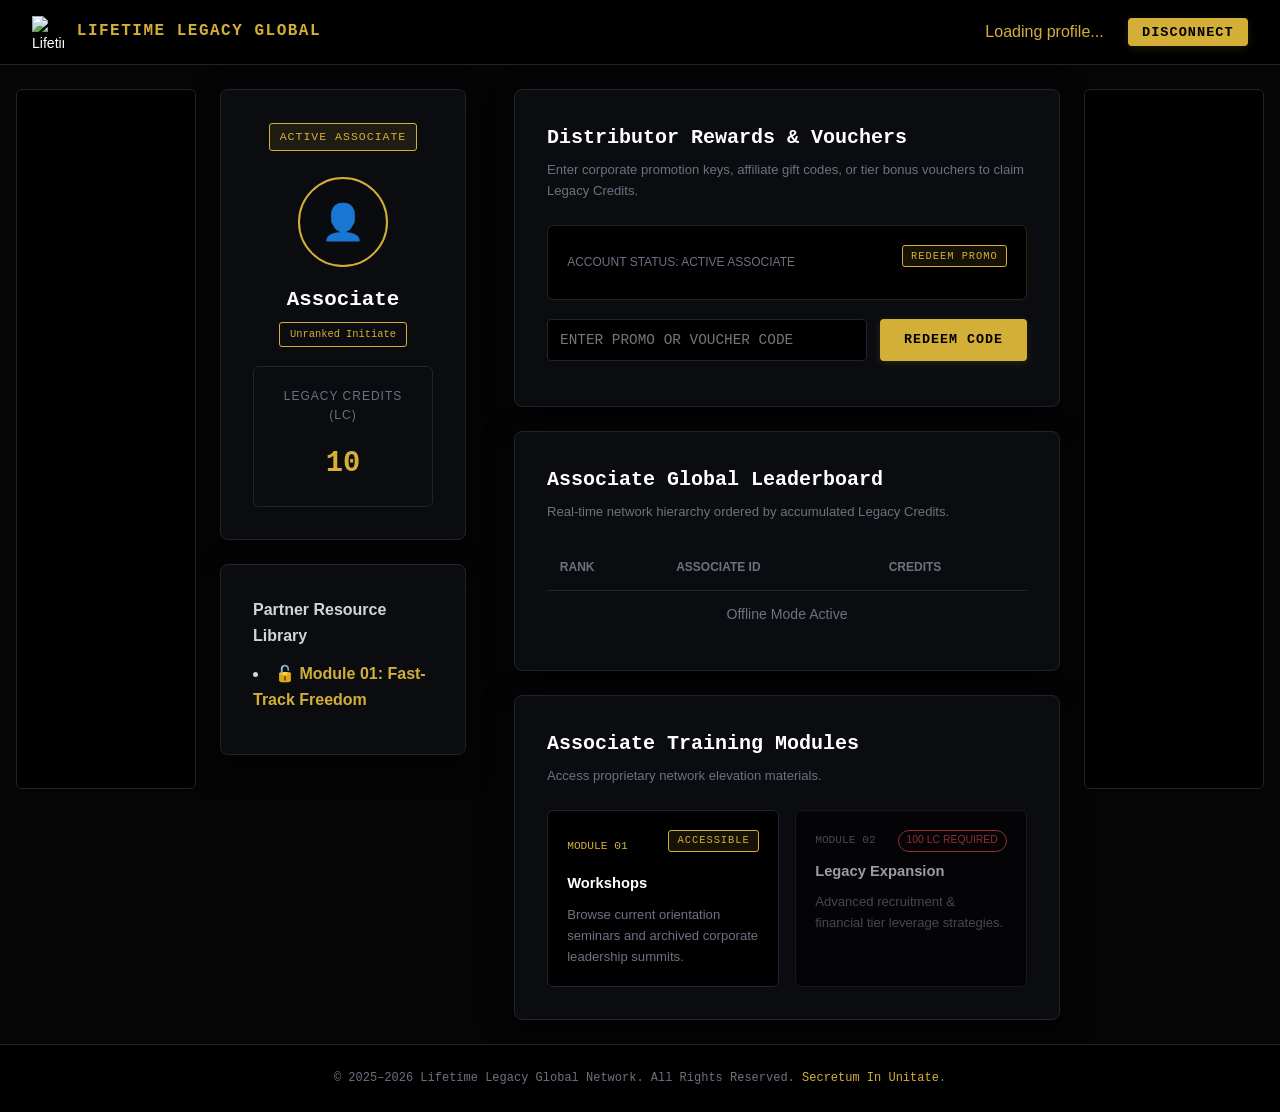
==== dashboard.html @ cfa771df "Update dashboard.html" ====
<!DOCTYPE html>
<html lang="en">
<head>
    <meta charset="UTF-8">
    <meta name="viewport" content="width=device-width, initial-scale=1.0">
    <title>Associate Portal | Lifetime Legacy Global</title>
    <link rel="stylesheet" href="style.css">
    <!-- Lifetime Legacy Global Favicon -->
    <link rel="icon" type="image/x-icon" href="https://raw.githubusercontent.com/CEOofBruh/Lifetime-Legacy-Global/refs/heads/main/LLG%20-%20Icon.ico">
    <!-- Supabase JS Client library -->
    <script src="https://cdn.jsdelivr.net/npm/@supabase/supabase-js@2"></script>
    <script src="script.js?v=12" defer></script>
</head>
<body data-system-epoch="2026">

    <!-- Header Navigation -->
    <header>
        <nav>
            <a href="dashboard.html" class="logo-link">
                <img 
                    src="https://raw.githubusercontent.com/CEOofBruh/Lifetime-Legacy-Global/refs/heads/main/LLG%20-%20Icon.ico" 
                    alt="Lifetime Legacy Global Logo" 
                    id="brand-logo" 
                    class="logo-img" 
                    data-tier-id="0"
                >
                <span class="logo-text">LIFETIME LEGACY GLOBAL</span>
            </a>
            <ul>
                <li class="nav-user-status">
                    <span id="navUser" class="gold-text">Loading profile...</span>
                </li>
                <li>
                    <button id="logoutBtn" onclick="handleLogout()" class="btn-primary" style="padding: 0.4rem 0.9rem; font-size: 0.85rem;">Disconnect</button>
                </li>
            </ul>
        </nav>
    </header>

    <!-- 3-COLUMN INTEGRATED LAYOUT -->
    <div class="page-with-wings-layout">

        <!-- LEFT SIDEBAR MEDIA STREAM -->
        <aside class="wing-sidebar left-wing">
            <div class="media-stream-frame">
                <video autoplay loop muted playsinline preload="auto" class="stream-video-element">
                    <source src="./vid-left.mp4" type="video/mp4">
                    Your browser does not support HTML5 video.
                </video>
            </div>
        </aside>

        <!-- MAIN DASHBOARD CONTENT COLUMN -->
        <div class="main-content-column">
            <div class="hero-wrapper" style="padding: 0;">
                
                <!-- INNER DASHBOARD GRID -->
                <div class="hero-container" style="align-items: start; grid-template-columns: minmax(240px, 280px) 1fr;">
                    
                    <!-- Left Profile & Resources Sidebar -->
                    <aside class="hero-content">
                        
                        <!-- Profile Card -->
                        <div class="auth-card" style="margin-bottom: 1.5rem; text-align: center;">
                            <span class="hero-tag">Active Associate</span>
                            
                            <!-- Avatar Upload Trigger -->
                            <div class="avatar-container" onclick="document.getElementById('avatarInput').click();" title="Click to upload custom avatar" style="cursor: pointer; position: relative; width: 90px; height: 90px; margin: 0.8rem auto 1rem auto;">
                                <div class="avatar-circle" id="avatarDisplay" style="width: 100%; height: 100%; border-radius: 50%; border: 2px solid var(--gold); overflow: hidden; display: flex; align-items: center; justify-content: center; background: rgba(10, 12, 16, 0.8);">
                                    <span class="avatar-icon" id="avatarFallback" style="font-size: 2.2rem;">👤</span>
                                    <img id="avatarImage" src="" alt="Avatar" style="display: none; width: 100%; height: 100%; object-fit: cover;" />
                                </div>
                            </div>

                            <!-- Hidden File Input -->
                            <input type="file" id="avatarInput" accept="image/*" style="display: none;">

                            <h2 id="profileName" style="font-size: 1.3rem; margin-bottom: 0.2rem;">Associate</h2>
                            <div class="tier-badge" id="profileRank" style="margin-bottom: 1.2rem;">Unranked Initiate</div>
                            
                            <div class="feature-card" style="flex-direction: column; align-items: center; text-align: center; background: rgba(10, 12, 16, 0.6); margin-bottom: 0;">
                                <span style="font-size: 0.75rem; text-transform: uppercase; color: var(--text-muted); letter-spacing: 1px;">Legacy Credits (LC)</span>
                                <span id="coinBalance" class="gold-text" style="font-size: 1.8rem; font-weight: bold; font-family: var(--font-mono);">0</span>
                            </div>
                        </div>

                        <!-- Partner Resource Library Card -->
                        <div class="auth-card">
                            <h4 style="color: var(--text-main); margin-bottom: 0.8rem; font-size: 1rem;">Partner Resource Library</h4>
                            <div id="unlockedArchiveList" class="unlocked-links-container">
                                <p style="font-size: 0.85rem; color: var(--text-muted); font-style: italic;">
                                    No bonus resources unlocked yet. Enter promo codes on the portal to access premium training.
                                </p>
                            </div>
                        </div>

                    </aside>

                    <!-- Right Main Content Area -->
                    <main class="hero-content" style="display: flex; flex-direction: column; gap: 1.5rem;">
                        
                        <!-- Corporate Rewards & Promo Redemption Portal -->
                        <div class="auth-card">
                            <h2>Distributor Rewards & Vouchers</h2>
                            <p class="subtitle">Enter corporate promotion keys, affiliate gift codes, or tier bonus vouchers to claim Legacy Credits.</p>

                            <!-- Clean Corporate Status Box -->
                            <div class="feature-card" style="margin-bottom: 1.2rem; border-color: rgba(212, 175, 55, 0.2); flex-direction: row; justify-content: space-between; align-items: center;">
                                <span style="font-size: 0.75rem; color: var(--text-muted); font-family: var(--font-primary);">ACCOUNT STATUS: ACTIVE ASSOCIATE</span>
                                <span class="hero-tag" style="margin: 0; padding: 0.1rem 0.5rem; font-size: 0.65rem;">REDEEM PROMO</span>
                            </div>
                            
                            <form id="quizForm">
                                <div class="form-group" style="display: flex; gap: 0.8rem; margin-bottom: 0;">
                                    <input type="text" id="answerInput" placeholder="ENTER PROMO OR VOUCHER CODE" autocomplete="off" required style="font-family: var(--font-mono); text-transform: uppercase;">
                                    <button type="submit" class="btn-primary" style="width: auto; padding: 0 1.5rem; white-space: nowrap;">Redeem Code</button>
                                </div>
                            </form>
                            <div id="quizFeedback" class="status-message" style="text-align: left;"></div>
                        </div>

                        <!-- Global Leaderboard Section -->
                        <div class="auth-card">
                            <h2>Associate Global Leaderboard</h2>
                            <p class="subtitle">Real-time network hierarchy ordered by accumulated Legacy Credits.</p>
                            
                            <div style="overflow-x: auto; -webkit-overflow-scrolling: touch;">
                                <table class="leaderboard-table" style="width: 100%; border-collapse: collapse; text-align: left; font-size: 0.88rem; min-width: 480px;">
                                    <thead>
                                        <tr style="border-bottom: 1px solid var(--card-border); color: var(--text-muted); font-size: 0.75rem; text-transform: uppercase;">
                                            <th style="padding: 0.8rem;">Rank</th>
                                            <th style="padding: 0.8rem;">Associate ID</th>
                                            <th style="padding: 0.8rem;">Credits</th>
                                        </tr>
                                    </thead>
                                    <tbody id="leaderboardBody">
                                        <tr>
                                            <td colspan="3" style="text-align:center; padding: 1.5rem; color: var(--text-muted);">
                                                Querying network ledger...
                                            </td>
                                        </tr>
                                    </tbody>
                                </table>
                            </div>
                        </div>

                        <!-- Corporate Training Modules -->
                        <div class="auth-card">
                            <h2>Associate Training Modules</h2>
                            <p class="subtitle">Access proprietary network elevation materials.</p>
                            
                            <div style="display: grid; grid-template-columns: repeat(auto-fit, minmax(200px, 1fr)); gap: 1rem; margin-top: 1rem;">
                                
                                <!-- Active Module 01 card linking to workshops.html -->
                                <a href="workshops.html" class="feature-card" style="flex-direction: column; gap: 0.5rem; text-decoration: none; color: inherit; transition: transform 0.2s; margin-bottom: 0;" data-node-id="1" onmouseover="this.style.transform='translateY(-2px)'" onmouseout="this.style.transform='translateY(0)'">
                                    <div style="display: flex; justify-content: space-between; width: 100%; align-items: center;">
                                        <span style="font-size: 0.7rem; color: var(--gold); font-family: var(--font-mono);">MODULE 01</span>
                                        <span class="hero-tag" style="margin: 0; padding: 0.1rem 0.5rem; font-size: 0.65rem;">ACCESSIBLE</span>
                                    </div>
                                    <h4 style="margin: 0;">Workshops</h4>
                                    <p>Browse current orientation seminars and archived corporate leadership summits.</p>
                                </a>

                                <div class="feature-card" style="flex-direction: column; gap: 0.5rem; opacity: 0.6; margin-bottom: 0;" data-node-id="2">
                                    <div style="display: flex; justify-content: space-between; width: 100%; align-items: center;">
                                        <span style="font-size: 0.7rem; color: var(--text-muted); font-family: var(--font-mono);">MODULE 02</span>
                                        <span id="badge-m2" style="font-size: 0.65rem; color: var(--accent-red); border: 1px solid var(--accent-red); padding: 0.1rem 0.5rem; border-radius: 12px;">100 LC REQUIRED</span>
                                    </div>
                                    <h4 style="margin: 0;">Legacy Expansion</h4>
                                    <p>Advanced recruitment & financial tier leverage strategies.</p>
                                </div>

                            </div>
                        </div>

                    </main>
                </div>
            </div>
        </div>

        <!-- RIGHT SIDEBAR MEDIA STREAM -->
        <aside class="wing-sidebar right-wing">
            <div class="media-stream-frame">
                <video autoplay loop muted playsinline preload="auto" class="stream-video-element">
                    <source src="./vid-right.mp4" type="video/mp4">
                    Your browser does not support HTML5 video.
                </video>
            </div>
        </aside>

    </div>

    <!-- Footer -->
    <footer>
        <p>&copy; 2025–<span id="current-year">2026</span> Lifetime Legacy Global Network. All Rights Reserved. <span class="latin-motto" title="Look beneath the surface">Secretum In Unitate</span>.</p>
    </footer>

</body>
</html>
---- style.css ----
/* ==========================================
   LIFETIME LEGACY GLOBAL - UNIFIED STYLESHEET
   Aesthetic: Noir Brutalism x MLM Hustle
   ========================================== */

:root {
    --bg-main: #050505;
    --card-bg: #0a0c10;
    --card-border: #1f242d;
    --text-main: #d1d5db;
    --text-muted: #6b7280;
    --gold: #d4af37;
    --gold-bright: #ffd700;
    --accent-red: #ef4444;
    --font-mono: 'Courier New', Courier, monospace;
    --font-primary: -apple-system, BlinkMacSystemFont, "Segoe UI", Roboto, Helvetica, Arial, sans-serif;
}

* {
    box-sizing: border-box;
    margin: 0;
    padding: 0;
}

body {
    background-color: var(--bg-main);
    color: var(--text-main);
    font-family: var(--font-primary);
    line-height: 1.6;
    min-height: 100vh;
    display: flex;
    flex-direction: column;
}

/* ==========================================
   HEADER & NAVIGATION
   ========================================== */
header {
    background: #000;
    border-bottom: 1px solid var(--card-border);
    padding: 1rem 2rem;
    position: relative;
    z-index: 100;
}

nav {
    display: flex;
    justify-content: space-between;
    align-items: center;
    max-width: 1700px;
    margin: 0 auto;
}

.logo-link {
    display: flex;
    align-items: center;
    gap: 0.8rem;
    text-decoration: none;
    color: #fff;
    transition: opacity 0.2s ease, transform 0.2s ease;
}

.logo-link:hover {
    opacity: 0.9;
    transform: translateY(-1px);
}

.logo-img {
    width: 32px;
    height: 32px;
    object-fit: contain;
}

.logo-text {
    font-family: var(--font-mono);
    font-weight: bold;
    letter-spacing: 1.5px;
    font-size: 1rem;
    color: var(--gold);
    transition: color 0.2s ease;
}

.logo-link:hover .logo-text {
    color: var(--gold-bright);
}

nav ul {
    display: flex;
    list-style: none;
    gap: 1.5rem;
    align-items: center;
}

nav a {
    color: var(--text-main);
    text-decoration: none;
    font-size: 0.88rem;
    transition: color 0.2s ease, text-shadow 0.2s ease;
}

nav a:hover {
    color: var(--gold-bright);
    text-shadow: 0 0 8px rgba(212, 175, 55, 0.4);
}

.gold-text {
    color: var(--gold) !important;
}

/* ==========================================
   PUBLIC PAGES HERO (INDEX & SIGNUP)
   ========================================== */
.hero-wrapper {
    flex: 1;
    display: flex;
    align-items: center;
    justify-content: center;
    padding: 3rem 1.5rem;
    width: 100%;
}

.hero-container {
    display: grid;
    grid-template-columns: 1fr 420px;
    gap: 3rem;
    max-width: 1100px;
    width: 100%;
    margin: 0 auto;
    align-items: center;
}

.hero-title {
    font-size: 2.8rem;
    font-weight: 800;
    line-height: 1.15;
    color: #fff;
    margin: 0.8rem 0 1rem 0;
    letter-spacing: -0.5px;
}

.hero-subtitle {
    font-size: 1rem;
    color: var(--text-main);
    margin-bottom: 2rem;
    max-width: 580px;
}

/* ==========================================
   BUTTONS & FORM INPUTS
   ========================================== */
.btn-primary {
    display: inline-block;
    width: 100%;
    background: var(--gold);
    color: #000;
    font-weight: bold;
    font-family: var(--font-mono);
    border: none;
    padding: 0.75rem 1rem;
    border-radius: 4px;
    cursor: pointer;
    text-transform: uppercase;
    letter-spacing: 1px;
    transition: all 0.2s cubic-bezier(0.16, 1, 0.3, 1);
    box-shadow: 0 2px 8px rgba(212, 175, 55, 0.15);
}

.btn-primary:hover {
    background: var(--gold-bright);
    transform: translateY(-2px);
    box-shadow: 0 6px 18px rgba(255, 215, 0, 0.35);
}

.btn-primary:active {
    transform: translateY(0);
    box-shadow: 0 2px 4px rgba(212, 175, 55, 0.2);
}

.btn-secondary {
    background: transparent;
    color: var(--text-main);
    border: 1px solid var(--card-border);
    font-family: var(--font-mono);
    padding: 0.5rem 1rem;
    border-radius: 4px;
    cursor: pointer;
    transition: all 0.2s ease;
}

.btn-secondary:hover {
    border-color: var(--gold);
    color: var(--gold-bright);
    background: rgba(212, 175, 55, 0.05);
    transform: translateY(-1px);
    box-shadow: 0 4px 12px rgba(0, 0, 0, 0.5);
}

.form-group {
    margin-bottom: 1.2rem;
}

.form-group label {
    display: block;
    font-size: 0.82rem;
    color: var(--text-main);
    margin-bottom: 0.4rem;
}

input[type="text"],
input[type="email"],
input[type="password"] {
    width: 100%;
    background: #000;
    border: 1px solid var(--card-border);
    color: #fff;
    padding: 0.75rem;
    border-radius: 4px;
    font-size: 0.9rem;
    outline: none;
    transition: all 0.2s ease;
}

input[type="text"]:hover,
input[type="email"]:hover,
input[type="password"]:hover {
    border-color: rgba(212, 175, 55, 0.5);
}

input[type="text"]:focus,
input[type="email"]:focus,
input[type="password"]:focus {
    border-color: var(--gold);
    box-shadow: 0 0 10px rgba(212, 175, 55, 0.2);
    background: #050608;
}

/* ==========================================
   CARDS & BRUTALIST COMPONENTS
   ========================================== */
.auth-card {
    background: var(--card-bg);
    border: 1px solid var(--card-border);
    border-radius: 8px;
    padding: 2rem;
    box-shadow: 0 10px 30px rgba(0, 0, 0, 0.7);
    transition: border-color 0.2s ease, box-shadow 0.2s ease;
}

.auth-card:hover {
    border-color: rgba(212, 175, 55, 0.3);
    box-shadow: 0 12px 35px rgba(0, 0, 0, 0.85);
}

.auth-card h2 {
    font-family: var(--font-mono);
    font-size: 1.25rem;
    color: #fff;
    margin-bottom: 0.3rem;
}

.auth-card p.subtitle {
    font-size: 0.82rem;
    color: var(--text-muted);
    margin-bottom: 1.5rem;
}

.feature-card {
    display: flex;
    gap: 1rem;
    padding: 1.2rem;
    background: #000;
    border: 1px solid var(--card-border);
    border-radius: 6px;
    margin-bottom: 1rem;
    transition: all 0.25s ease;
}

.feature-card:hover {
    border-color: var(--gold);
    transform: translateY(-2px);
    box-shadow: 0 6px 16px rgba(0, 0, 0, 0.6);
    background: #040508;
}

.feature-card h4 {
    color: #fff;
    font-size: 0.92rem;
    margin-bottom: 0.2rem;
    transition: color 0.2s ease;
}

.feature-card:hover h4 {
    color: var(--gold-bright);
}

.feature-card p {
    color: var(--text-muted);
    font-size: 0.82rem;
}

/* Avatar Styling */
.avatar-container {
    transition: transform 0.2s ease;
    margin: 0.8rem auto 1rem auto !important;
}

.avatar-container:hover {
    transform: scale(1.05);
}

.avatar-container:hover .avatar-circle {
    border-color: var(--gold-bright) !important;
    box-shadow: 0 0 15px rgba(255, 215, 0, 0.3);
}

/* Badge & Tag Styling */
.hero-tag {
    display: inline-block;
    padding: 0.25rem 0.6rem;
    border-radius: 3px;
    font-family: var(--font-mono);
    font-size: 0.72rem;
    text-transform: uppercase;
    letter-spacing: 1px;
    background: rgba(212, 175, 55, 0.1);
    color: var(--gold);
    border: 1px solid var(--gold);
    transition: all 0.2s ease;
}

.hero-tag:hover {
    background: rgba(212, 175, 55, 0.2);
    color: var(--gold-bright);
}

.auth-card .hero-tag {
    margin-bottom: 0.8rem !important;
}

.status-message {
    font-family: var(--font-mono);
    font-size: 0.8rem;
    margin-top: 0.8rem;
}

/* ==========================================
   PERMANENT 3-COLUMN LAYOUT & SIDE MEDIA PANELS
   ========================================== */
.page-with-wings-layout {
    display: flex !important;
    flex-direction: row !important;
    justify-content: center !important;
    align-items: flex-start !important;
    gap: 1.5rem !important;
    width: 100% !important;
    max-width: 1600px !important;
    margin: 1.5rem auto !important;
    padding: 0 1rem !important;
    box-sizing: border-box !important;
}

.main-content-column {
    flex: 1 1 auto !important;
    min-width: 0 !important;
    width: 100% !important;
}

.wing-sidebar {
    flex: 0 0 180px !important;
    width: 180px !important;
    min-width: 180px !important;
    max-width: 180px !important;
    position: sticky !important;
    top: 1.5rem !important;
    display: block !important;
}

.media-stream-frame {
    width: 180px !important;
    max-width: 180px !important;
    height: 700px !important;
    max-height: calc(100vh - 3rem) !important;
    background: #000 !important;
    border: 1px solid var(--card-border) !important;
    border-radius: 6px !important;
    overflow: hidden !important;
    display: block !important;
    transition: border-color 0.3s ease, box-shadow 0.3s ease;
}

.media-stream-frame:hover {
    border-color: var(--gold) !important;
    box-shadow: 0 0 20px rgba(212, 175, 55, 0.25) !important;
}

.stream-video-element {
    width: 180px !important;
    min-width: 180px !important;
    max-width: 180px !important;
    height: 100% !important;
    max-height: 100% !important;
    object-fit: cover !important;
    display: block !important;
}

/* ==========================================
   LEADERBOARD FORMATTING & BADGES
   ========================================== */
.leaderboard-table th,
.leaderboard-table td {
    padding: 0.75rem 0.5rem;
    white-space: nowrap;
}

.tier-badge {
    display: inline-block;
    padding: 0.2rem 0.6rem;
    font-size: 0.65rem;
    font-family: var(--font-mono);
    border: 1px solid var(--gold);
    color: var(--gold);
    border-radius: 3px;
    white-space: nowrap;
    text-align: center;
}

/* ==========================================
   MODAL POPUP STYLING
   ========================================== */
.modal-overlay {
    display: none;
    position: fixed;
    top: 0;
    left: 0;
    width: 100vw;
    height: 100vh;
    background: rgba(0, 0, 0, 0.9);
    backdrop-filter: blur(8px);
    z-index: 1000;
    align-items: center;
    justify-content: center;
}

.modal-content {
    background: #0a0c10;
    border: 2px solid var(--gold);
    border-radius: 8px;
    padding: 1.5rem;
    box-shadow: 0 0 35px rgba(212, 175, 55, 0.35);
    position: relative;
}

.modal-close {
    background: transparent;
    border: 1px solid var(--gold);
    color: var(--gold);
    font-family: var(--font-mono);
    padding: 0.3rem 0.8rem;
    cursor: pointer;
    font-size: 0.75rem;
    border-radius: 4px;
    transition: all 0.2s ease;
}

.modal-close:hover {
    background: var(--gold);
    color: #000;
}

/* ==========================================
   FOOTER
   ========================================== */
footer {
    background: #000;
    border-top: 1px solid var(--card-border);
    padding: 1.5rem;
    text-align: center;
    font-family: var(--font-mono);
    font-size: 0.75rem;
    color: var(--text-muted);
    margin-top: auto;
}

.latin-motto {
    color: var(--gold);
    cursor: help;
    transition: color 0.2s ease, text-shadow 0.2s ease;
}

.latin-motto:hover {
    color: var(--gold-bright);
    text-shadow: 0 0 8px rgba(255, 215, 0, 0.5);
}

/* ==========================================
   RESPONSIVE OVERRIDES (MOBILE ONLY)
   ========================================== */
@media (max-width: 768px) {
    .page-with-wings-layout {
        flex-direction: column !important;
        align-items: center !important;
    }

    .wing-sidebar {
        flex: 0 0 auto !important;
        width: 100% !important;
        min-width: 100% !important;
        max-width: 100% !important;
        position: relative !important;
        top: 0 !important;
    }

    .media-stream-frame {
        width: 100% !important;
        max-width: 100% !important;
        height: 160px !important;
        max-height: 160px !important;
    }

    .stream-video-element {
        width: 100% !important;
        min-width: 100% !important;
        max-width: 100% !important;
    }

    .hero-container {
        grid-template-columns: 1fr !important;
        gap: 1.5rem !important;
    }
}

@media (max-width: 500px) {
    .wing-sidebar {
        display: none !important;
    }

    .auth-card {
        padding: 1.25rem;
    }
}
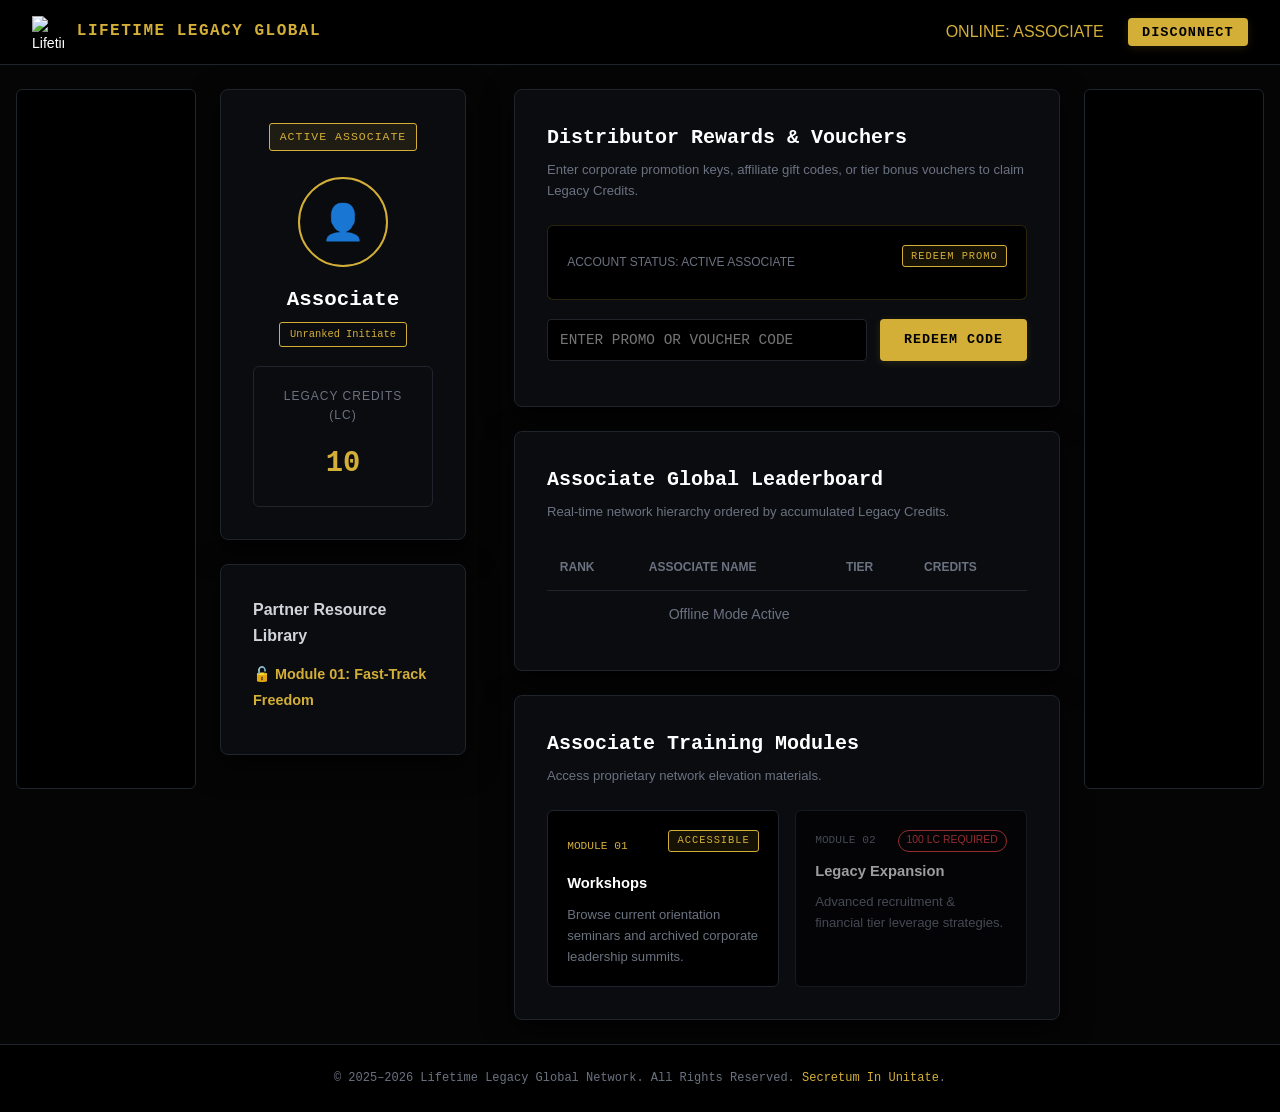
==== commit 8c2ffe2a: "Update dashboard.html" ====
--- a/dashboard.html
+++ b/dashboard.html
@@ -119,7 +119,7 @@
                             <div id="quizFeedback" class="status-message" style="text-align: left;"></div>
                         </div>
 
-                        <!-- Global Leaderboard Section -->
+                       <!-- Global Leaderboard Section -->
                         <div class="auth-card">
                             <h2>Associate Global Leaderboard</h2>
                             <p class="subtitle">Real-time network hierarchy ordered by accumulated Legacy Credits.</p>
@@ -129,13 +129,14 @@
                                     <thead>
                                         <tr style="border-bottom: 1px solid var(--card-border); color: var(--text-muted); font-size: 0.75rem; text-transform: uppercase;">
                                             <th style="padding: 0.8rem;">Rank</th>
-                                            <th style="padding: 0.8rem;">Associate ID</th>
+                                            <th style="padding: 0.8rem;">Associate Name</th>
+                                            <th style="padding: 0.8rem;">Tier</th>
                                             <th style="padding: 0.8rem;">Credits</th>
                                         </tr>
                                     </thead>
                                     <tbody id="leaderboardBody">
                                         <tr>
-                                            <td colspan="3" style="text-align:center; padding: 1.5rem; color: var(--text-muted);">
+                                            <td colspan="4" style="text-align:center; padding: 1.5rem; color: var(--text-muted);">
                                                 Querying network ledger...
                                             </td>
                                         </tr>
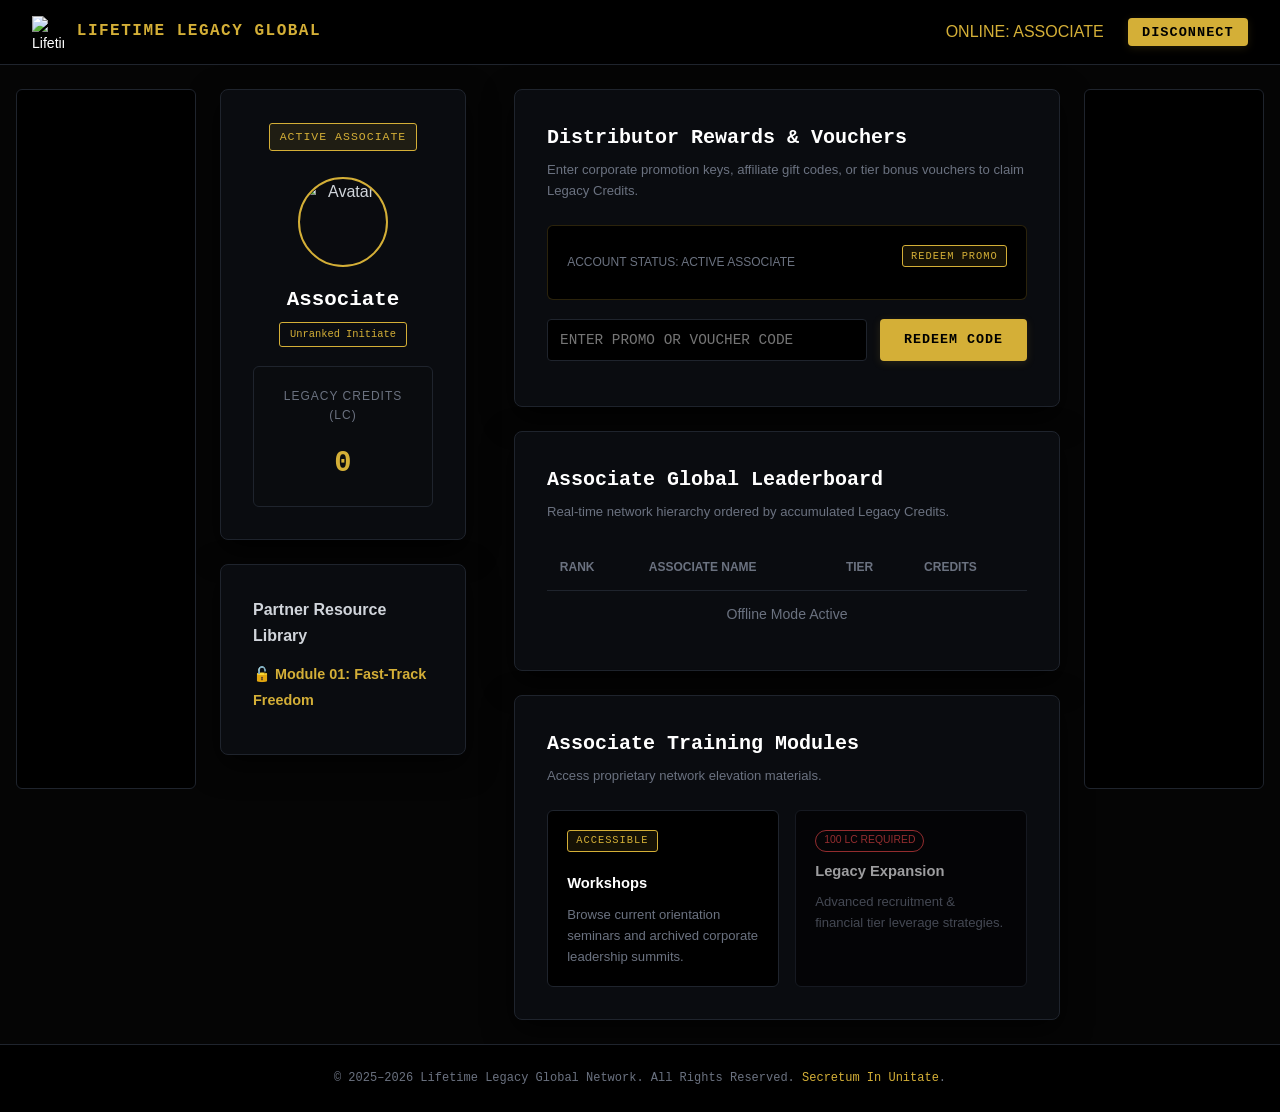
==== commit 133a27f6: "Update dashboard.html" ====
--- a/dashboard.html
+++ b/dashboard.html
@@ -155,7 +155,6 @@
                                 <!-- Active Module 01 card linking to workshops.html -->
                                 <a href="workshops.html" class="feature-card" style="flex-direction: column; gap: 0.5rem; text-decoration: none; color: inherit; transition: transform 0.2s; margin-bottom: 0;" data-node-id="1" onmouseover="this.style.transform='translateY(-2px)'" onmouseout="this.style.transform='translateY(0)'">
                                     <div style="display: flex; justify-content: space-between; width: 100%; align-items: center;">
-                                        <span style="font-size: 0.7rem; color: var(--gold); font-family: var(--font-mono);">MODULE 01</span>
                                         <span class="hero-tag" style="margin: 0; padding: 0.1rem 0.5rem; font-size: 0.65rem;">ACCESSIBLE</span>
                                     </div>
                                     <h4 style="margin: 0;">Workshops</h4>
@@ -164,7 +163,6 @@
 
                                 <div class="feature-card" style="flex-direction: column; gap: 0.5rem; opacity: 0.6; margin-bottom: 0;" data-node-id="2">
                                     <div style="display: flex; justify-content: space-between; width: 100%; align-items: center;">
-                                        <span style="font-size: 0.7rem; color: var(--text-muted); font-family: var(--font-mono);">MODULE 02</span>
                                         <span id="badge-m2" style="font-size: 0.65rem; color: var(--accent-red); border: 1px solid var(--accent-red); padding: 0.1rem 0.5rem; border-radius: 12px;">100 LC REQUIRED</span>
                                     </div>
                                     <h4 style="margin: 0;">Legacy Expansion</h4>
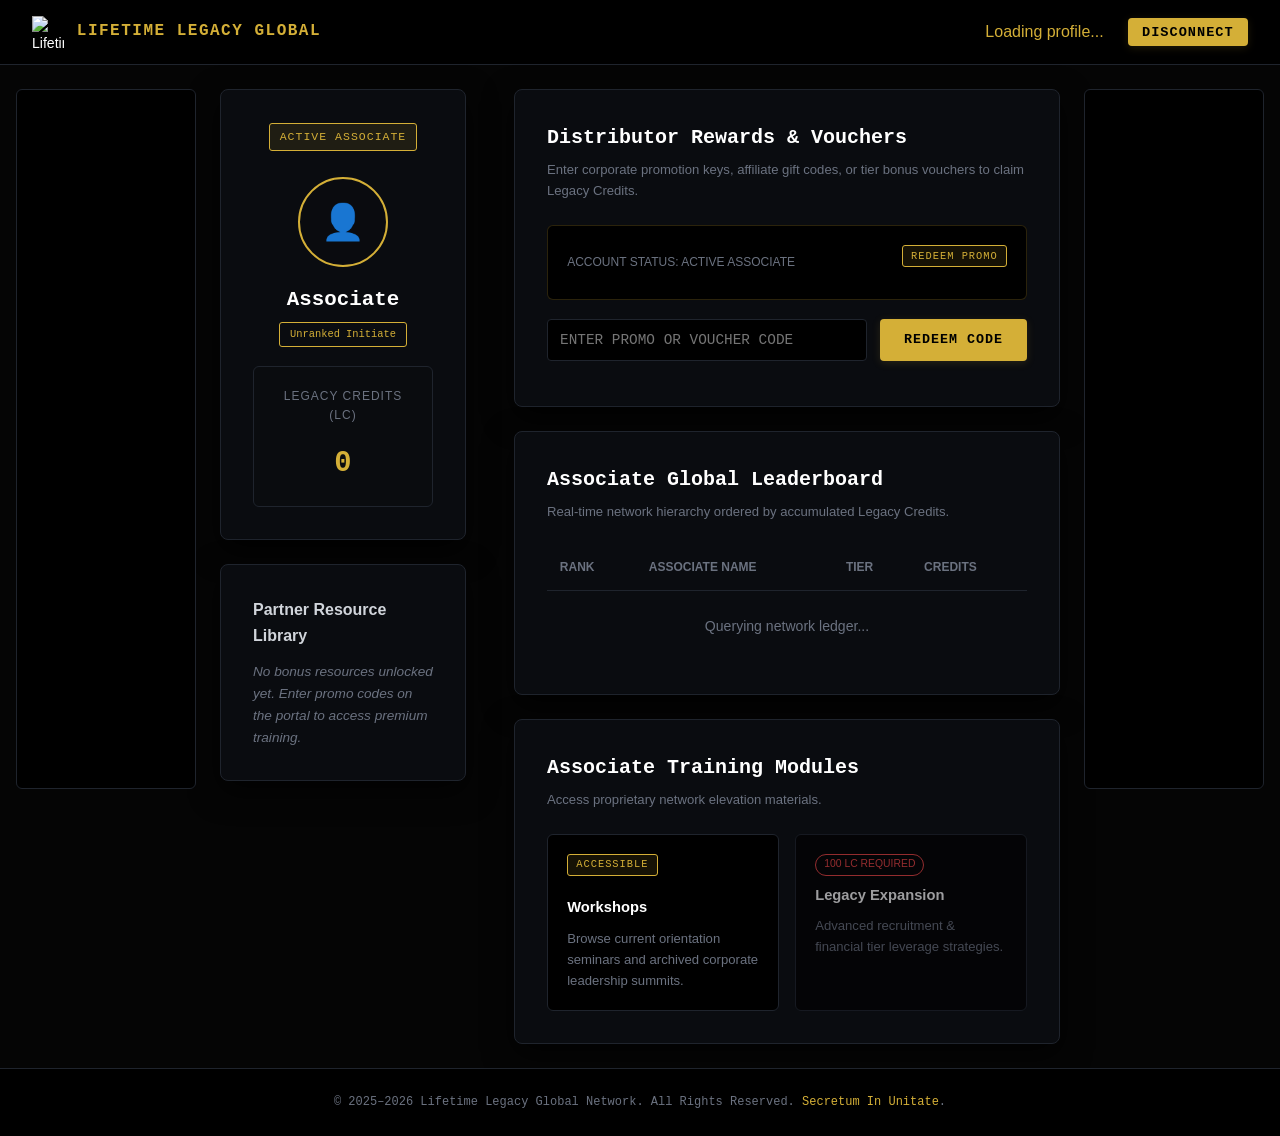
==== commit 5cf80178: "Update dashboard.html" ====
--- a/dashboard.html
+++ b/dashboard.html
@@ -3,6 +3,14 @@
 <head>
     <meta charset="UTF-8">
     <meta name="viewport" content="width=device-width, initial-scale=1.0">
+    <!-- Content Security Policy (CSP) Header -->
+    <meta http-equiv="Content-Security-Policy" content="
+    default-src 'self';
+    script-src 'self' https://cdn.jsdelivr.net https://cdnjs.cloudflare.com 'unsafe-eval';
+    style-src 'self' 'unsafe-inline';
+    img-src 'self' data: https:;
+    connect-src 'self' https://clnqxwyewtzofeiyzrbk.supabase.co wss://clnqxwyewtzofeiyzrbk.supabase.co;
+    ">
     <title>Associate Portal | Lifetime Legacy Global</title>
     <link rel="stylesheet" href="style.css">
     <!-- Lifetime Legacy Global Favicon -->
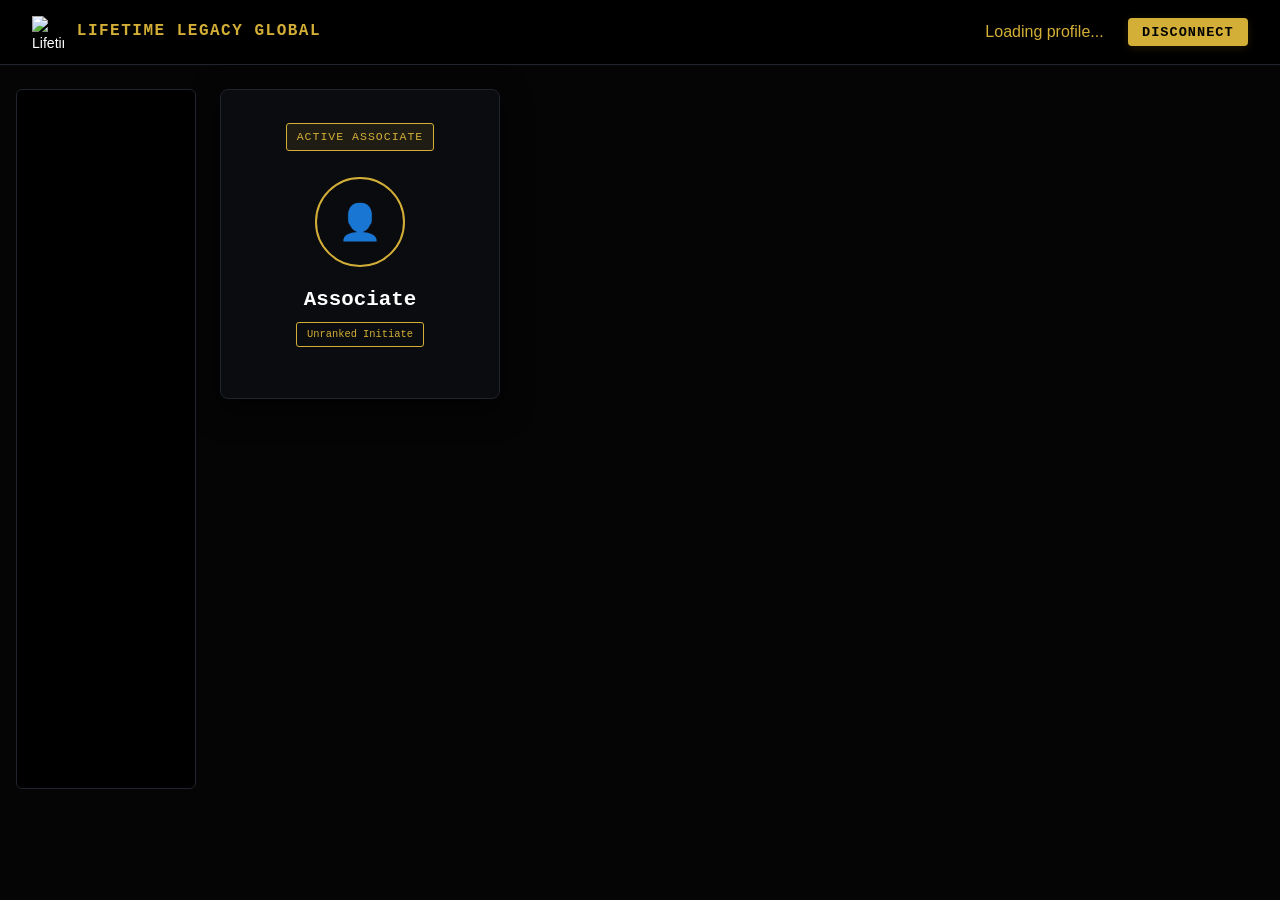
==== commit 63904d66: "Update dashboard.html" ====
--- a/dashboard.html
+++ b/dashboard.html
@@ -6,7 +6,7 @@
     <!-- Content Security Policy (CSP) Header -->
     <meta http-equiv="Content-Security-Policy" content="
     default-src 'self';
-    script-src 'self' https://cdn.jsdelivr.net https://cdnjs.cloudflare.com 'unsafe-eval';
+    script-src 'self' 'unsafe-inline' 'unsafe-eval' https://cdn.jsdelivr.net https://cdnjs.cloudflare.com;
     style-src 'self' 'unsafe-inline';
     img-src 'self' data: https:;
     connect-src 'self' https://clnqxwyewtzofeiyzrbk.supabase.co wss://clnqxwyewtzofeiyzrbk.supabase.co;
@@ -17,7 +17,7 @@
     <link rel="icon" type="image/x-icon" href="https://raw.githubusercontent.com/CEOofBruh/Lifetime-Legacy-Global/refs/heads/main/LLG%20-%20Icon.ico">
     <!-- Supabase JS Client library -->
     <script src="https://cdn.jsdelivr.net/npm/@supabase/supabase-js@2"></script>
-    <script src="script.js?v=12" defer></script>
+    <script src="script.js?v=15" defer></script>
 </head>
 <body data-system-epoch="2026">
 
@@ -86,121 +86,4 @@
                             <h2 id="profileName" style="font-size: 1.3rem; margin-bottom: 0.2rem;">Associate</h2>
                             <div class="tier-badge" id="profileRank" style="margin-bottom: 1.2rem;">Unranked Initiate</div>
                             
-                            <div class="feature-card" style="flex-direction: column; align-items: center; text-align: center; background: rgba(10, 12, 16, 0.6); margin-bottom: 0;">
-                                <span style="font-size: 0.75rem; text-transform: uppercase; color: var(--text-muted); letter-spacing: 1px;">Legacy Credits (LC)</span>
-                                <span id="coinBalance" class="gold-text" style="font-size: 1.8rem; font-weight: bold; font-family: var(--font-mono);">0</span>
-                            </div>
-                        </div>
-
-                        <!-- Partner Resource Library Card -->
-                        <div class="auth-card">
-                            <h4 style="color: var(--text-main); margin-bottom: 0.8rem; font-size: 1rem;">Partner Resource Library</h4>
-                            <div id="unlockedArchiveList" class="unlocked-links-container">
-                                <p style="font-size: 0.85rem; color: var(--text-muted); font-style: italic;">
-                                    No bonus resources unlocked yet. Enter promo codes on the portal to access premium training.
-                                </p>
-                            </div>
-                        </div>
-
-                    </aside>
-
-                    <!-- Right Main Content Area -->
-                    <main class="hero-content" style="display: flex; flex-direction: column; gap: 1.5rem;">
-                        
-                        <!-- Corporate Rewards & Promo Redemption Portal -->
-                        <div class="auth-card">
-                            <h2>Distributor Rewards & Vouchers</h2>
-                            <p class="subtitle">Enter corporate promotion keys, affiliate gift codes, or tier bonus vouchers to claim Legacy Credits.</p>
-
-                            <!-- Clean Corporate Status Box -->
-                            <div class="feature-card" style="margin-bottom: 1.2rem; border-color: rgba(212, 175, 55, 0.2); flex-direction: row; justify-content: space-between; align-items: center;">
-                                <span style="font-size: 0.75rem; color: var(--text-muted); font-family: var(--font-primary);">ACCOUNT STATUS: ACTIVE ASSOCIATE</span>
-                                <span class="hero-tag" style="margin: 0; padding: 0.1rem 0.5rem; font-size: 0.65rem;">REDEEM PROMO</span>
-                            </div>
-                            
-                            <form id="quizForm">
-                                <div class="form-group" style="display: flex; gap: 0.8rem; margin-bottom: 0;">
-                                    <input type="text" id="answerInput" placeholder="ENTER PROMO OR VOUCHER CODE" autocomplete="off" required style="font-family: var(--font-mono); text-transform: uppercase;">
-                                    <button type="submit" class="btn-primary" style="width: auto; padding: 0 1.5rem; white-space: nowrap;">Redeem Code</button>
-                                </div>
-                            </form>
-                            <div id="quizFeedback" class="status-message" style="text-align: left;"></div>
-                        </div>
-
-                       <!-- Global Leaderboard Section -->
-                        <div class="auth-card">
-                            <h2>Associate Global Leaderboard</h2>
-                            <p class="subtitle">Real-time network hierarchy ordered by accumulated Legacy Credits.</p>
-                            
-                            <div style="overflow-x: auto; -webkit-overflow-scrolling: touch;">
-                                <table class="leaderboard-table" style="width: 100%; border-collapse: collapse; text-align: left; font-size: 0.88rem; min-width: 480px;">
-                                    <thead>
-                                        <tr style="border-bottom: 1px solid var(--card-border); color: var(--text-muted); font-size: 0.75rem; text-transform: uppercase;">
-                                            <th style="padding: 0.8rem;">Rank</th>
-                                            <th style="padding: 0.8rem;">Associate Name</th>
-                                            <th style="padding: 0.8rem;">Tier</th>
-                                            <th style="padding: 0.8rem;">Credits</th>
-                                        </tr>
-                                    </thead>
-                                    <tbody id="leaderboardBody">
-                                        <tr>
-                                            <td colspan="4" style="text-align:center; padding: 1.5rem; color: var(--text-muted);">
-                                                Querying network ledger...
-                                            </td>
-                                        </tr>
-                                    </tbody>
-                                </table>
-                            </div>
-                        </div>
-
-                        <!-- Corporate Training Modules -->
-                        <div class="auth-card">
-                            <h2>Associate Training Modules</h2>
-                            <p class="subtitle">Access proprietary network elevation materials.</p>
-                            
-                            <div style="display: grid; grid-template-columns: repeat(auto-fit, minmax(200px, 1fr)); gap: 1rem; margin-top: 1rem;">
-                                
-                                <!-- Active Module 01 card linking to workshops.html -->
-                                <a href="workshops.html" class="feature-card" style="flex-direction: column; gap: 0.5rem; text-decoration: none; color: inherit; transition: transform 0.2s; margin-bottom: 0;" data-node-id="1" onmouseover="this.style.transform='translateY(-2px)'" onmouseout="this.style.transform='translateY(0)'">
-                                    <div style="display: flex; justify-content: space-between; width: 100%; align-items: center;">
-                                        <span class="hero-tag" style="margin: 0; padding: 0.1rem 0.5rem; font-size: 0.65rem;">ACCESSIBLE</span>
-                                    </div>
-                                    <h4 style="margin: 0;">Workshops</h4>
-                                    <p>Browse current orientation seminars and archived corporate leadership summits.</p>
-                                </a>
-
-                                <div class="feature-card" style="flex-direction: column; gap: 0.5rem; opacity: 0.6; margin-bottom: 0;" data-node-id="2">
-                                    <div style="display: flex; justify-content: space-between; width: 100%; align-items: center;">
-                                        <span id="badge-m2" style="font-size: 0.65rem; color: var(--accent-red); border: 1px solid var(--accent-red); padding: 0.1rem 0.5rem; border-radius: 12px;">100 LC REQUIRED</span>
-                                    </div>
-                                    <h4 style="margin: 0;">Legacy Expansion</h4>
-                                    <p>Advanced recruitment & financial tier leverage strategies.</p>
-                                </div>
-
-                            </div>
-                        </div>
-
-                    </main>
-                </div>
-            </div>
-        </div>
-
-        <!-- RIGHT SIDEBAR MEDIA STREAM -->
-        <aside class="wing-sidebar right-wing">
-            <div class="media-stream-frame">
-                <video autoplay loop muted playsinline preload="auto" class="stream-video-element">
-                    <source src="./vid-right.mp4" type="video/mp4">
-                    Your browser does not support HTML5 video.
-                </video>
-            </div>
-        </aside>
-
-    </div>
-
-    <!-- Footer -->
-    <footer>
-        <p>&copy; 2025–<span id="current-year">2026</span> Lifetime Legacy Global Network. All Rights Reserved. <span class="latin-motto" title="Look beneath the surface">Secretum In Unitate</span>.</p>
-    </footer>
-
-</body>
-</html>
+                            <div class="feature-card" style="flex-direction: column; align
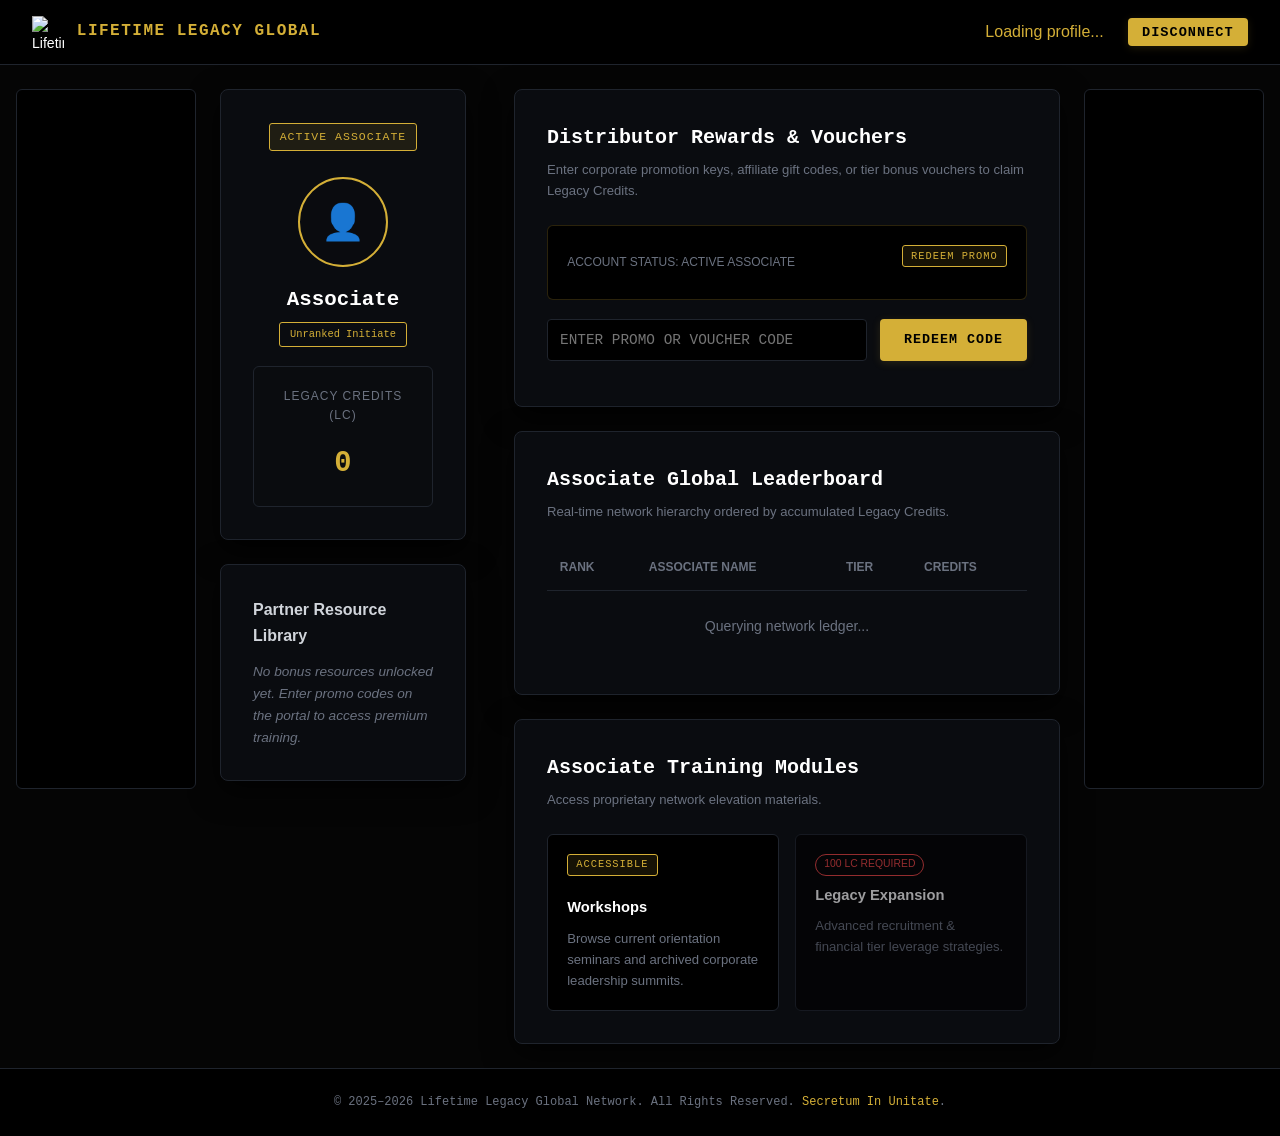
==== commit 48b7aade: "Update dashboard.html" ====
--- a/dashboard.html
+++ b/dashboard.html
@@ -86,4 +86,121 @@
                             <h2 id="profileName" style="font-size: 1.3rem; margin-bottom: 0.2rem;">Associate</h2>
                             <div class="tier-badge" id="profileRank" style="margin-bottom: 1.2rem;">Unranked Initiate</div>
                             
-                            <div class="feature-card" style="flex-direction: column; align
+                            <div class="feature-card" style="flex-direction: column; align-items: center; text-align: center; background: rgba(10, 12, 16, 0.6); margin-bottom: 0;">
+                                <span style="font-size: 0.75rem; text-transform: uppercase; color: var(--text-muted); letter-spacing: 1px;">Legacy Credits (LC)</span>
+                                <span id="coinBalance" class="gold-text" style="font-size: 1.8rem; font-weight: bold; font-family: var(--font-mono);">0</span>
+                            </div>
+                        </div>
+
+                        <!-- Partner Resource Library Card -->
+                        <div class="auth-card">
+                            <h4 style="color: var(--text-main); margin-bottom: 0.8rem; font-size: 1rem;">Partner Resource Library</h4>
+                            <div id="unlockedArchiveList" class="unlocked-links-container">
+                                <p style="font-size: 0.85rem; color: var(--text-muted); font-style: italic;">
+                                    No bonus resources unlocked yet. Enter promo codes on the portal to access premium training.
+                                </p>
+                            </div>
+                        </div>
+
+                    </aside>
+
+                    <!-- Right Main Content Area -->
+                    <main class="hero-content" style="display: flex; flex-direction: column; gap: 1.5rem;">
+                        
+                        <!-- Corporate Rewards & Promo Redemption Portal -->
+                        <div class="auth-card">
+                            <h2>Distributor Rewards & Vouchers</h2>
+                            <p class="subtitle">Enter corporate promotion keys, affiliate gift codes, or tier bonus vouchers to claim Legacy Credits.</p>
+
+                            <!-- Clean Corporate Status Box -->
+                            <div class="feature-card" style="margin-bottom: 1.2rem; border-color: rgba(212, 175, 55, 0.2); flex-direction: row; justify-content: space-between; align-items: center;">
+                                <span style="font-size: 0.75rem; color: var(--text-muted); font-family: var(--font-primary);">ACCOUNT STATUS: ACTIVE ASSOCIATE</span>
+                                <span class="hero-tag" style="margin: 0; padding: 0.1rem 0.5rem; font-size: 0.65rem;">REDEEM PROMO</span>
+                            </div>
+                            
+                            <form id="quizForm">
+                                <div class="form-group" style="display: flex; gap: 0.8rem; margin-bottom: 0;">
+                                    <input type="text" id="answerInput" placeholder="ENTER PROMO OR VOUCHER CODE" autocomplete="off" required style="font-family: var(--font-mono); text-transform: uppercase;">
+                                    <button type="submit" class="btn-primary" style="width: auto; padding: 0 1.5rem; white-space: nowrap;">Redeem Code</button>
+                                </div>
+                            </form>
+                            <div id="quizFeedback" class="status-message" style="text-align: left;"></div>
+                        </div>
+
+                       <!-- Global Leaderboard Section -->
+                        <div class="auth-card">
+                            <h2>Associate Global Leaderboard</h2>
+                            <p class="subtitle">Real-time network hierarchy ordered by accumulated Legacy Credits.</p>
+                            
+                            <div style="overflow-x: auto; -webkit-overflow-scrolling: touch;">
+                                <table class="leaderboard-table" style="width: 100%; border-collapse: collapse; text-align: left; font-size: 0.88rem; min-width: 480px;">
+                                    <thead>
+                                        <tr style="border-bottom: 1px solid var(--card-border); color: var(--text-muted); font-size: 0.75rem; text-transform: uppercase;">
+                                            <th style="padding: 0.8rem;">Rank</th>
+                                            <th style="padding: 0.8rem;">Associate Name</th>
+                                            <th style="padding: 0.8rem;">Tier</th>
+                                            <th style="padding: 0.8rem;">Credits</th>
+                                        </tr>
+                                    </thead>
+                                    <tbody id="leaderboardBody">
+                                        <tr>
+                                            <td colspan="4" style="text-align:center; padding: 1.5rem; color: var(--text-muted);">
+                                                Querying network ledger...
+                                            </td>
+                                        </tr>
+                                    </tbody>
+                                </table>
+                            </div>
+                        </div>
+
+                        <!-- Corporate Training Modules -->
+                        <div class="auth-card">
+                            <h2>Associate Training Modules</h2>
+                            <p class="subtitle">Access proprietary network elevation materials.</p>
+                            
+                            <div style="display: grid; grid-template-columns: repeat(auto-fit, minmax(200px, 1fr)); gap: 1rem; margin-top: 1rem;">
+                                
+                                <!-- Active Module 01 card linking to workshops.html -->
+                                <a href="workshops.html" class="feature-card" style="flex-direction: column; gap: 0.5rem; text-decoration: none; color: inherit; transition: transform 0.2s; margin-bottom: 0;" data-node-id="1" onmouseover="this.style.transform='translateY(-2px)'" onmouseout="this.style.transform='translateY(0)'">
+                                    <div style="display: flex; justify-content: space-between; width: 100%; align-items: center;">
+                                        <span class="hero-tag" style="margin: 0; padding: 0.1rem 0.5rem; font-size: 0.65rem;">ACCESSIBLE</span>
+                                    </div>
+                                    <h4 style="margin: 0;">Workshops</h4>
+                                    <p>Browse current orientation seminars and archived corporate leadership summits.</p>
+                                </a>
+
+                                <div class="feature-card" style="flex-direction: column; gap: 0.5rem; opacity: 0.6; margin-bottom: 0;" data-node-id="2">
+                                    <div style="display: flex; justify-content: space-between; width: 100%; align-items: center;">
+                                        <span id="badge-m2" style="font-size: 0.65rem; color: var(--accent-red); border: 1px solid var(--accent-red); padding: 0.1rem 0.5rem; border-radius: 12px;">100 LC REQUIRED</span>
+                                    </div>
+                                    <h4 style="margin: 0;">Legacy Expansion</h4>
+                                    <p>Advanced recruitment & financial tier leverage strategies.</p>
+                                </div>
+
+                            </div>
+                        </div>
+
+                    </main>
+                </div>
+            </div>
+        </div>
+
+        <!-- RIGHT SIDEBAR MEDIA STREAM -->
+        <aside class="wing-sidebar right-wing">
+            <div class="media-stream-frame">
+                <video autoplay loop muted playsinline preload="auto" class="stream-video-element">
+                    <source src="./vid-right.mp4" type="video/mp4">
+                    Your browser does not support HTML5 video.
+                </video>
+            </div>
+        </aside>
+
+    </div>
+
+    <!-- Footer -->
+    <footer>
+        <p>&copy; 2025–<span id="current-year">2026</span> Lifetime Legacy Global Network. All Rights Reserved. <span class="latin-motto" title="Look beneath the surface">Secretum In Unitate</span>.</p>
+    </footer>
+
+</body>
+</html>
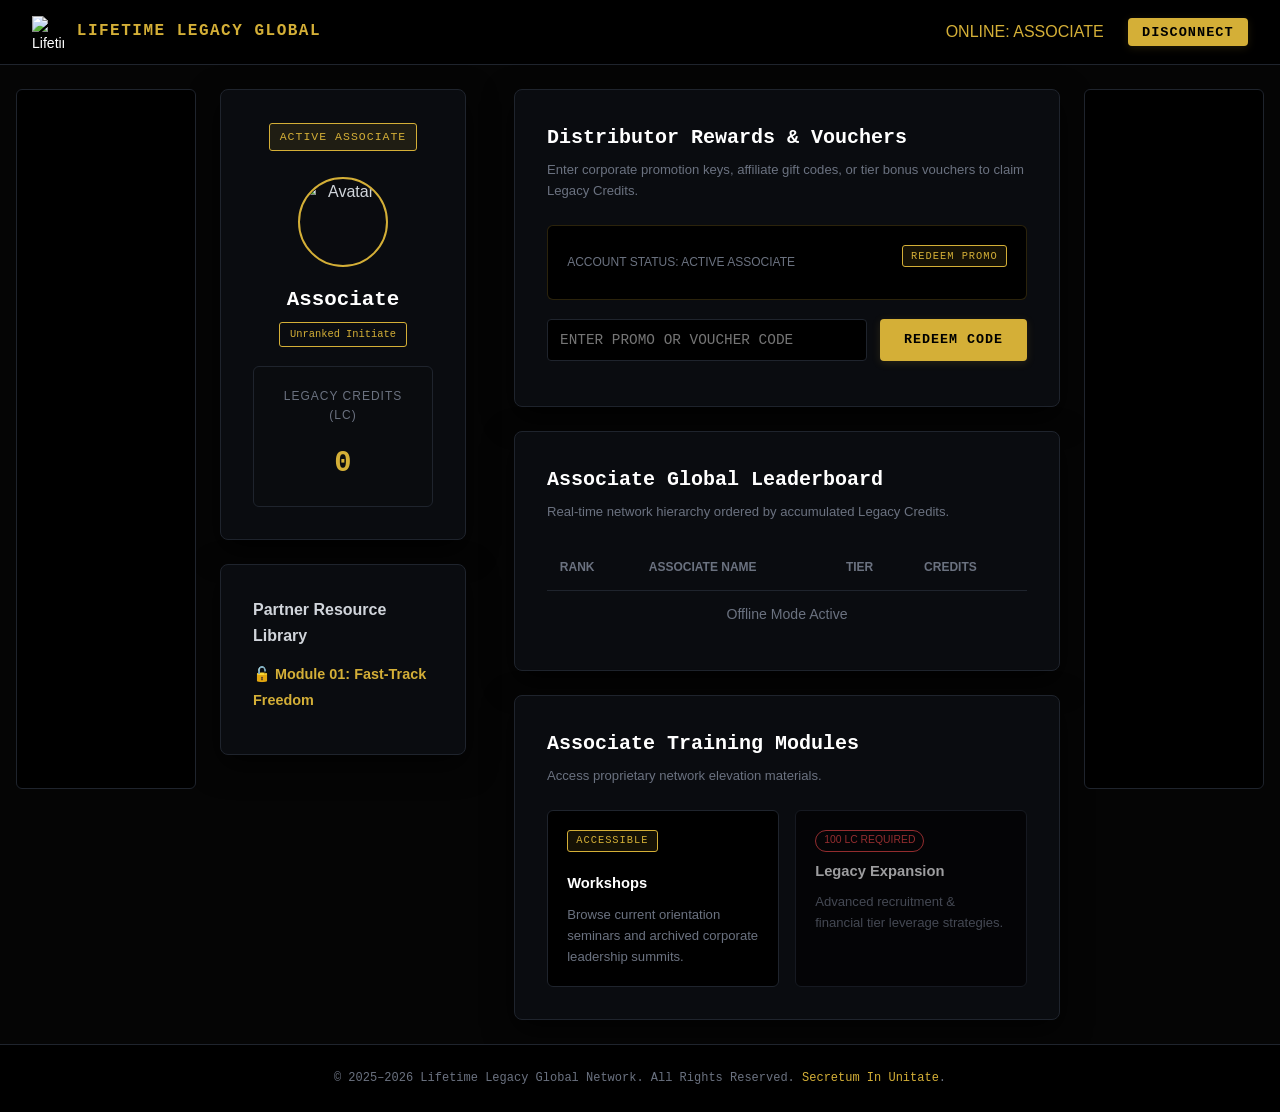
==== commit 8ee39c40: "Update dashboard.html" ====
--- a/dashboard.html
+++ b/dashboard.html
@@ -196,6 +196,20 @@
         </aside>
 
     </div>
+    <!-- Simulated GIF Pop-up Modal -->
+<div id="simulatedAdModal" style="display: none; position: fixed; inset: 0; z-index: 9999; background: rgba(0, 0, 0, 0.85); align-items: center; justify-content: center; backdrop-filter: blur(5px);">
+    <div style="background: #0a0c10; border: 1px solid var(--gold); border-radius: 12px; max-width: 480px; width: 90%; padding: 0.8rem; box-shadow: 0 0 35px rgba(212, 175, 55, 0.3); position: relative; text-align: center;">
+        
+        <!-- Dismiss Button -->
+        <button id="closeAdBtn" style="position: absolute; top: 12px; right: 14px; background: rgba(0,0,0,0.7); border: 1px solid var(--gold); color: var(--gold); width: 30px; height: 30px; border-radius: 50%; cursor: pointer; z-index: 10; font-weight: bold;">✕</button>
+        
+        <!-- GIF Media Wrapper -->
+        <div id="adGifWrapper" style="width: 100%; border-radius: 8px; overflow: hidden; border: 1px solid rgba(212, 175, 55, 0.2); background: #000; cursor: pointer;">
+            <img id="adGifMedia" src="./pop-up.gif" alt="Corporate Announcement" style="width: 100%; height: auto; display: block; object-fit: contain;">
+        </div>
+
+    </div>
+</div>
 
     <!-- Footer -->
     <footer>
